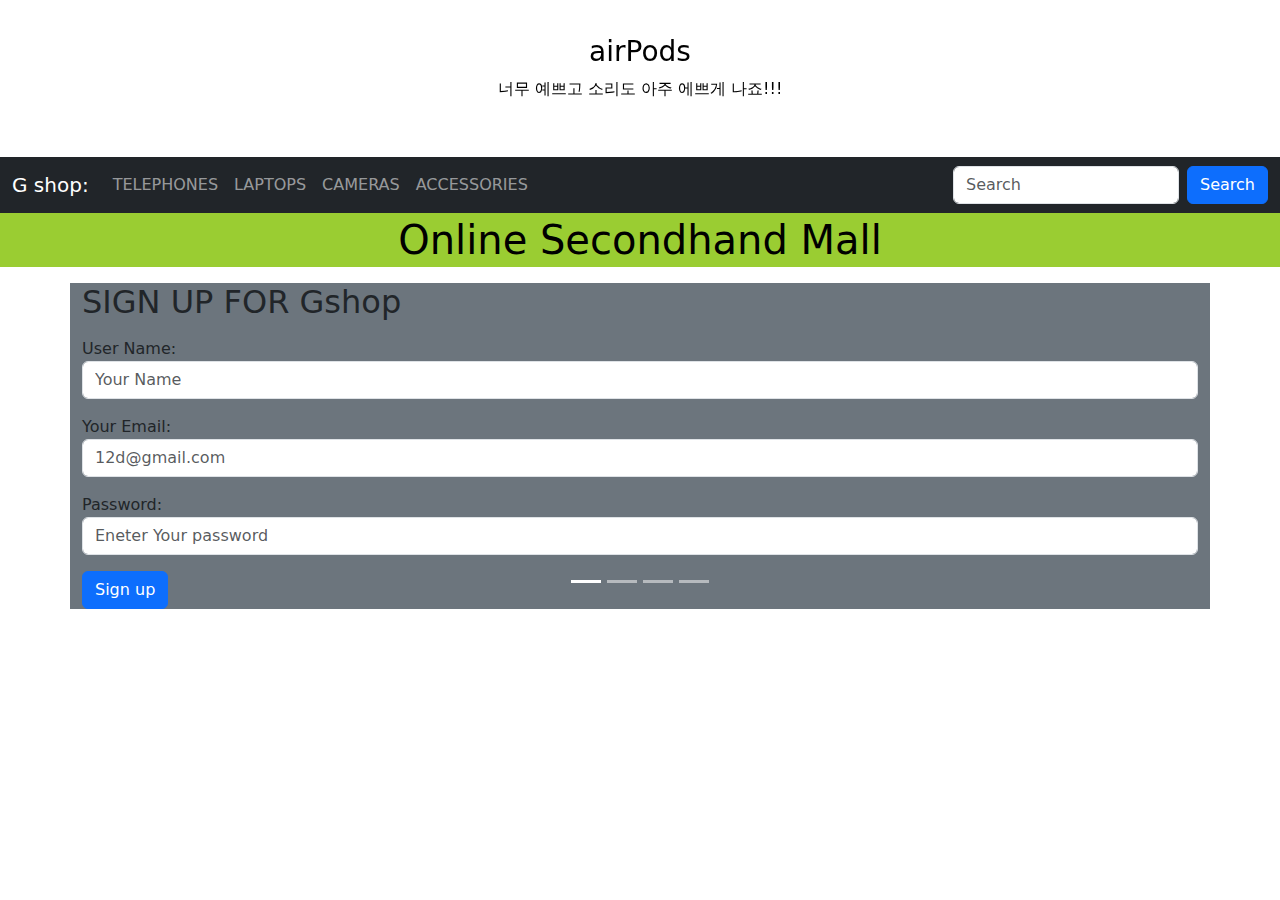
==== index.html @ 38e4758b "index page link update" ====
<!DOCTYPE html>
<html>
<head>
<title>HOME PAGE</title>
<link rel="stylesheet" href="css/style.css">
<meta charset="utf-8">
<meta name="viewport" content="width=device-width, initial-scale=1">
<!-- Latest compiled and minified CSS -->
<link href="https://cdn.jsdelivr.net/npm/bootstrap@5.1.3/dist/css/bootstrap.min.css" rel="stylesheet">

<style>
  .carousel-item
  {
      max-height: 400px;
  }
.blacktext
{
color: black;
}
</style>
</head>
<body>

<!-- Carousel -->
<div id="demo" class="carousel slide" data-bs-ride="carousel">

<!-- Indicators/dots -->
<div class="carousel-indicators">
  <button type="button" data-bs-target="#demo" data-bs-slide-to="0" class="active"></button>
  <button type="button" data-bs-target="#demo" data-bs-slide-to="1"></button>
  <button type="button" data-bs-target="#demo" data-bs-slide-to="2"></button>
  <button type="button" data-bs-target="#demo" data-bs-slide-to="3"></button>
</div>

<!-- The slideshow/carousel -->
<div class="carousel-inner">
  <div class="carousel-item active">
      <video class="img-fluid" autoplay loop muted>
          <source src="https://www.apple.com/105/media/us/airpods/2021/625e09e3-e26e-49ed-a5ee-6e4eda5d275f/anim/supercut/large.mp4" type="video/mp4" />
        </video>
    <div class="carousel-caption blacktext">
      <h3>airPods</h3>
      <p>너무 예쁘고 소리도 아주 에쁘게 나죠!!!</p>
    </div>  
  </div>
  <div class="carousel-item">
    <img src="https://www.apple.com/v/macbook-pro-13/j/images/overview/hero_endframe__bsza6x4fldiq_large.jpg" alt="Los Angeles" class="d-block" style="width:100%">
    <div class="carousel-caption">
      <h3>macbook pro</h3>
      <p>wow this is wonderful</p>
    </div>
  </div>
  <div class="carousel-item">
    <img src="images/IPhone.png" alt="TELEPHONES" class="d-block" style="width:100%">
    <div class="carousel-caption">
      <h3>iPhone</h3>
      <p>wow this is phone kbs</p>
    </div> 
  </div>
  <div class="carousel-item bg-primary">
    <img src="images/camera1.png" class="d-block bg-secondary" style="width:100%; margin-top: 0%;">  
    <div class="carousel-caption text-primary">
      <h3>Wifi camera</h3>
      <p>wow this is wonderful</p>
    </div>
  </div>

<!-- Left and right controls/icons -->
<button class="carousel-control-prev" type="button" data-bs-target="#demo" data-bs-slide="prev">
  <span class="carousel-control-prev-icon"></span>
</button>
<button class="carousel-control-next" type="button" data-bs-target="#demo" data-bs-slide="next">
  <span class="carousel-control-next-icon"></span>
</button>
</div>
    
        <nav class="navbar navbar-expand-sm navbar-dark bg-dark">
            <div class="container-fluid">
              <a class="navbar-brand" href="index.HTML">G shop:</a>
              <button class="navbar-toggler" type="button" data-bs-toggle="collapse" data-bs-target="#mynavbar">
                <span class="navbar-toggler-icon"></span>
              </button>
              <div class="collapse navbar-collapse" id="mynavbar">
                <ul class="navbar-nav me-auto">
                  <li class="nav-item">
                    <a class="nav-link" href="telephones.html">TELEPHONES</a>
                  </li>
                  <li class="nav-item">
                    <a class="nav-link" href="LAPTOPS.html">LAPTOPS</a>
                  </li>
                  <li class="nav-item">
                    <a class="nav-link" href="CAMERAS.html">CAMERAS</a>
                  </li>
                  <li class="nav-item">
                    <a class="nav-link" href="ACCESSORIES.HTML">ACCESSORIES</a>
                  </li>

                </ul>
                <form class="d-flex">
                  <input class="form-control me-2" type="text" placeholder="Search">
                  <button class="btn btn-primary" type="button">Search</button>
                </form>
              </div>
            </div>
          </nav>
          
        
    
    
          <h1 id="myHeader">Online Secondhand Mall</h1>


      <div class="container mt-3 bg-secondary">
  
        <h2>SIGN UP FOR Gshop</h2>
      
        <form action="phpCodes/action.php" method="post">
      
          <div class="mb-3 mt-3">
          <label for="UserName">User Name:</label>
          <input type="text" class="form-control" id="UserName" name="UserName" placeholder="Your Name">
        </div>
      
        <div class="mb-3 mt-3">
          <label for="YourEmail">Your Email:</label>
          <input type="text" class="form-control" id="YourEmail" name="YourEmail" placeholder="12d@gmail.com">
        </div>
      
          <div class="mb-3 mt-3">
          <label for="Password">Password:</label>
          <input type="password" class="form-control" id="Password" name="Password"  placeholder="Eneter Your password">
        </div>
        
        
          <input type="submit" class="btn btn-primary" name="save" value="Sign up">
      
          </form>
      </div>


  
    <!-- kunyibutsa aho nzashyira paragarafu-->
    <p> </p> 


    <!--link ihamagara javascript-->
    <script src="behavior.js"></script> 

    <!-- Latest compiled JavaScript -->
<script src="https://cdn.jsdelivr.net/npm/bootstrap@5.1.3/dist/js/bootstrap.bundle.min.js"></script>

     
    
</body>
</html>
---- css/style.css ----
body {
    background-color: lightblue;
  
    
  }

  marquee h1 {
    color: floralwhite;
  }
  .NavButton{ 
    background-color:darkblue;
  color:white;
  }

  #myHeader {
    background-color:yellowgreen;
    color: black;
    padding: 3px;
    text-align: center;
  }
  
  .container
  {
    margin-left:0;
  }
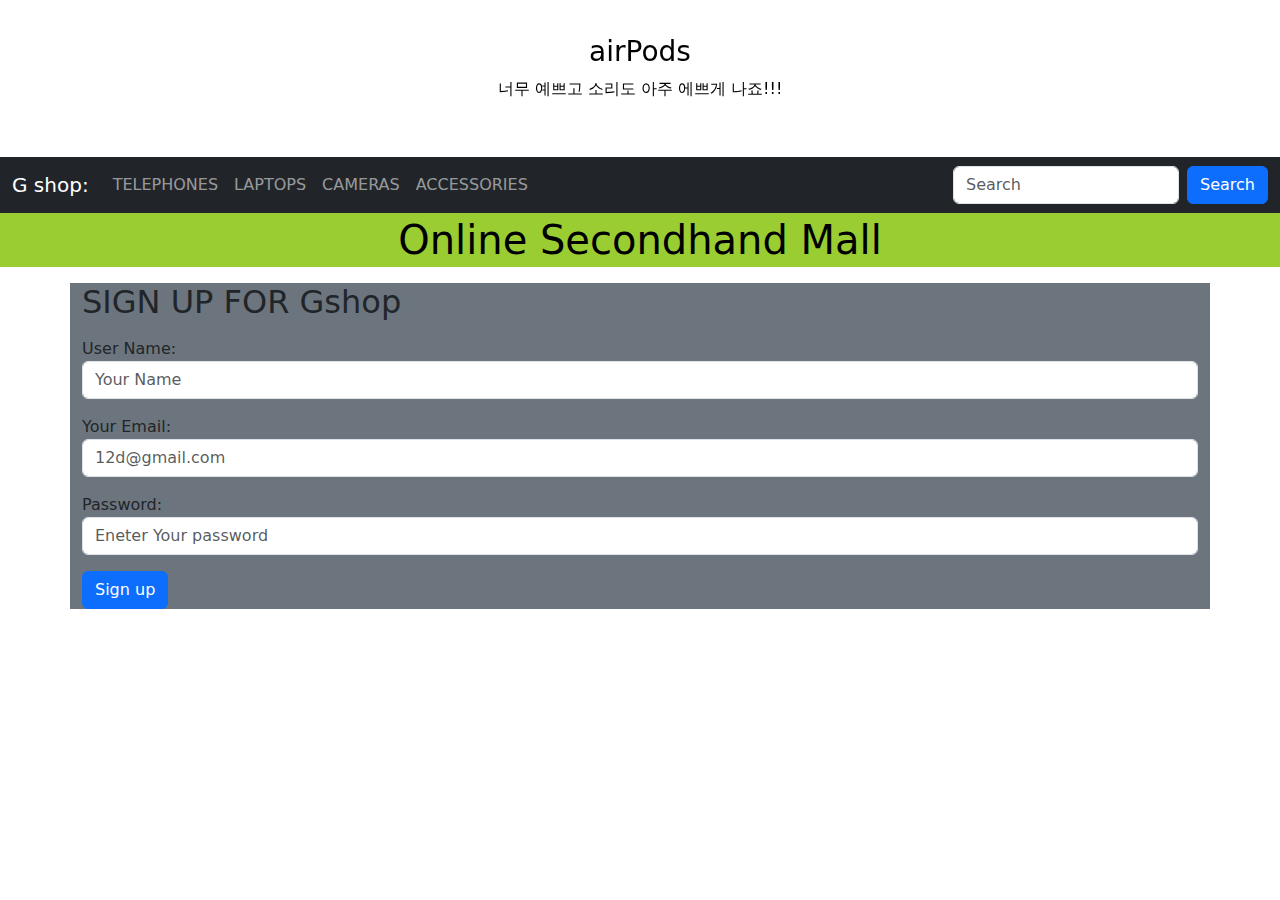
==== commit a0d45148: "Update index.html" ====
--- a/index.html
+++ b/index.html
@@ -64,6 +64,7 @@
       <p>wow this is wonderful</p>
     </div>
   </div>
+  </div>
 
 <!-- Left and right controls/icons -->
 <button class="carousel-control-prev" type="button" data-bs-target="#demo" data-bs-slide="prev">
@@ -76,7 +77,7 @@
     
         <nav class="navbar navbar-expand-sm navbar-dark bg-dark">
             <div class="container-fluid">
-              <a class="navbar-brand" href="index.HTML">G shop:</a>
+              <a class="navbar-brand" href="index.html">G shop:</a>
               <button class="navbar-toggler" type="button" data-bs-toggle="collapse" data-bs-target="#mynavbar">
                 <span class="navbar-toggler-icon"></span>
               </button>
@@ -86,13 +87,13 @@
                     <a class="nav-link" href="telephones.html">TELEPHONES</a>
                   </li>
                   <li class="nav-item">
-                    <a class="nav-link" href="LAPTOPS.html">LAPTOPS</a>
+                    <a class="nav-link" href="laptops.html">LAPTOPS</a>
                   </li>
                   <li class="nav-item">
-                    <a class="nav-link" href="CAMERAS.html">CAMERAS</a>
+                    <a class="nav-link" href="cameras.html">CAMERAS</a>
                   </li>
                   <li class="nav-item">
-                    <a class="nav-link" href="ACCESSORIES.HTML">ACCESSORIES</a>
+                    <a class="nav-link" href="accessories.html">ACCESSORIES</a>
                   </li>
 
                 </ul>
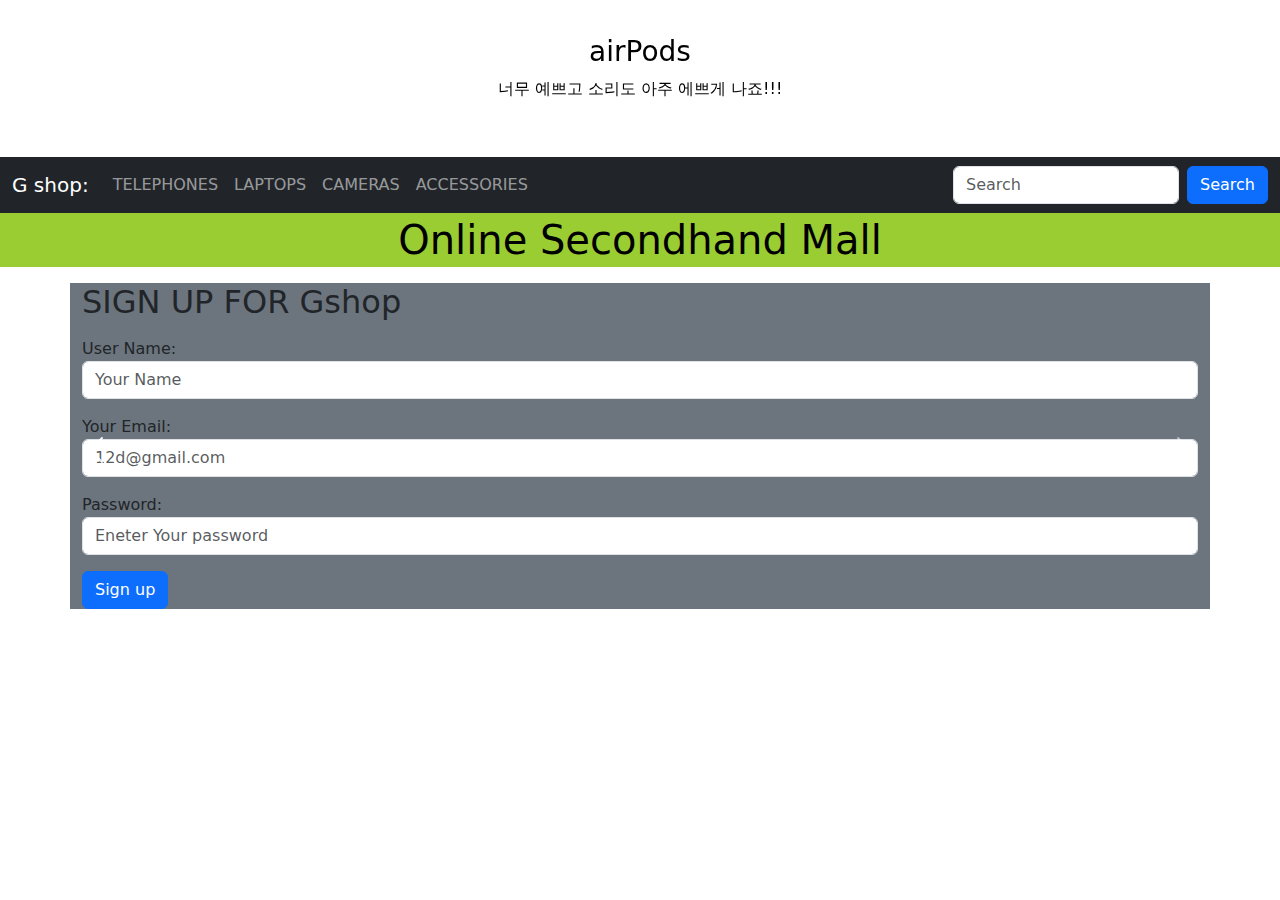
==== commit c8db943f: "Update index.html" ====
--- a/index.html
+++ b/index.html
@@ -65,7 +65,7 @@
     </div>
   </div>
   </div>
-
+</div>
 <!-- Left and right controls/icons -->
 <button class="carousel-control-prev" type="button" data-bs-target="#demo" data-bs-slide="prev">
   <span class="carousel-control-prev-icon"></span>
@@ -73,7 +73,7 @@
 <button class="carousel-control-next" type="button" data-bs-target="#demo" data-bs-slide="next">
   <span class="carousel-control-next-icon"></span>
 </button>
-</div>
+
     
         <nav class="navbar navbar-expand-sm navbar-dark bg-dark">
             <div class="container-fluid">
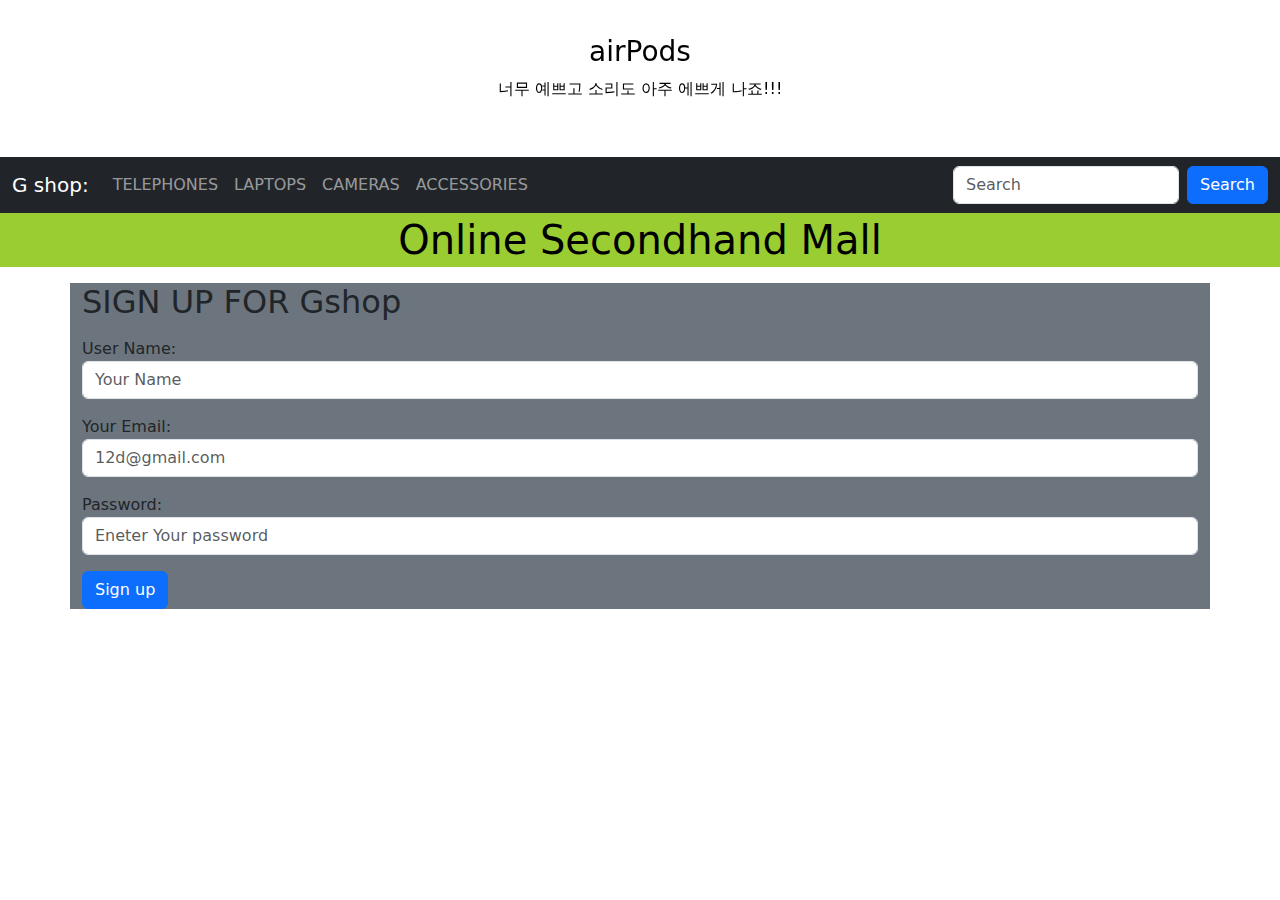
==== commit 66a0532f: "Update index.html" ====
--- a/index.html
+++ b/index.html
@@ -65,7 +65,7 @@
     </div>
   </div>
   </div>
-</div>
+
 <!-- Left and right controls/icons -->
 <button class="carousel-control-prev" type="button" data-bs-target="#demo" data-bs-slide="prev">
   <span class="carousel-control-prev-icon"></span>
@@ -73,6 +73,7 @@
 <button class="carousel-control-next" type="button" data-bs-target="#demo" data-bs-slide="next">
   <span class="carousel-control-next-icon"></span>
 </button>
+  </div>
 
     
         <nav class="navbar navbar-expand-sm navbar-dark bg-dark">
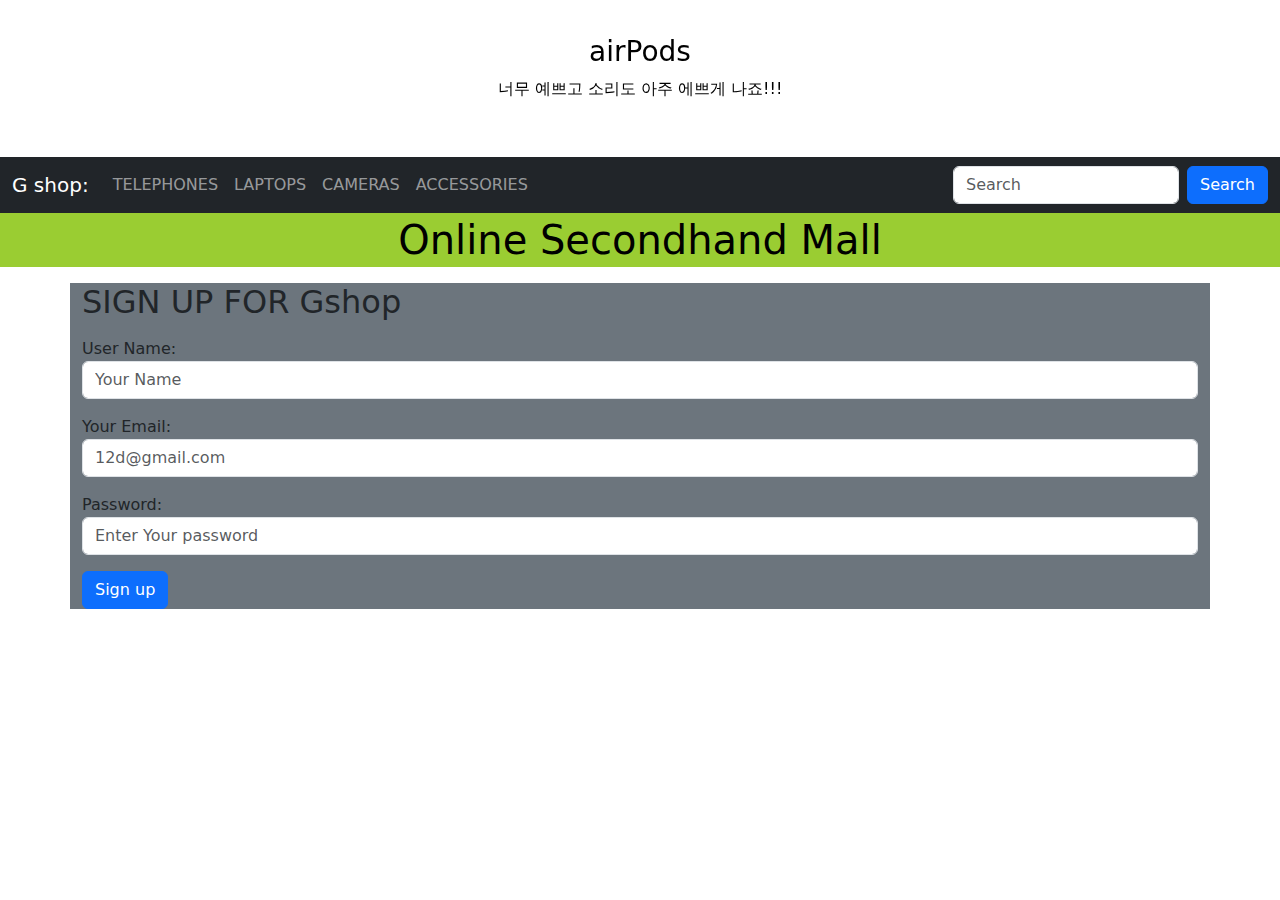
==== commit aaf83b27: "Update index.html" ====
--- a/index.html
+++ b/index.html
@@ -130,7 +130,7 @@
       
           <div class="mb-3 mt-3">
           <label for="Password">Password:</label>
-          <input type="password" class="form-control" id="Password" name="Password"  placeholder="Eneter Your password">
+          <input type="password" class="form-control" id="Password" name="Password"  placeholder="Enter Your password">
         </div>
         
         
